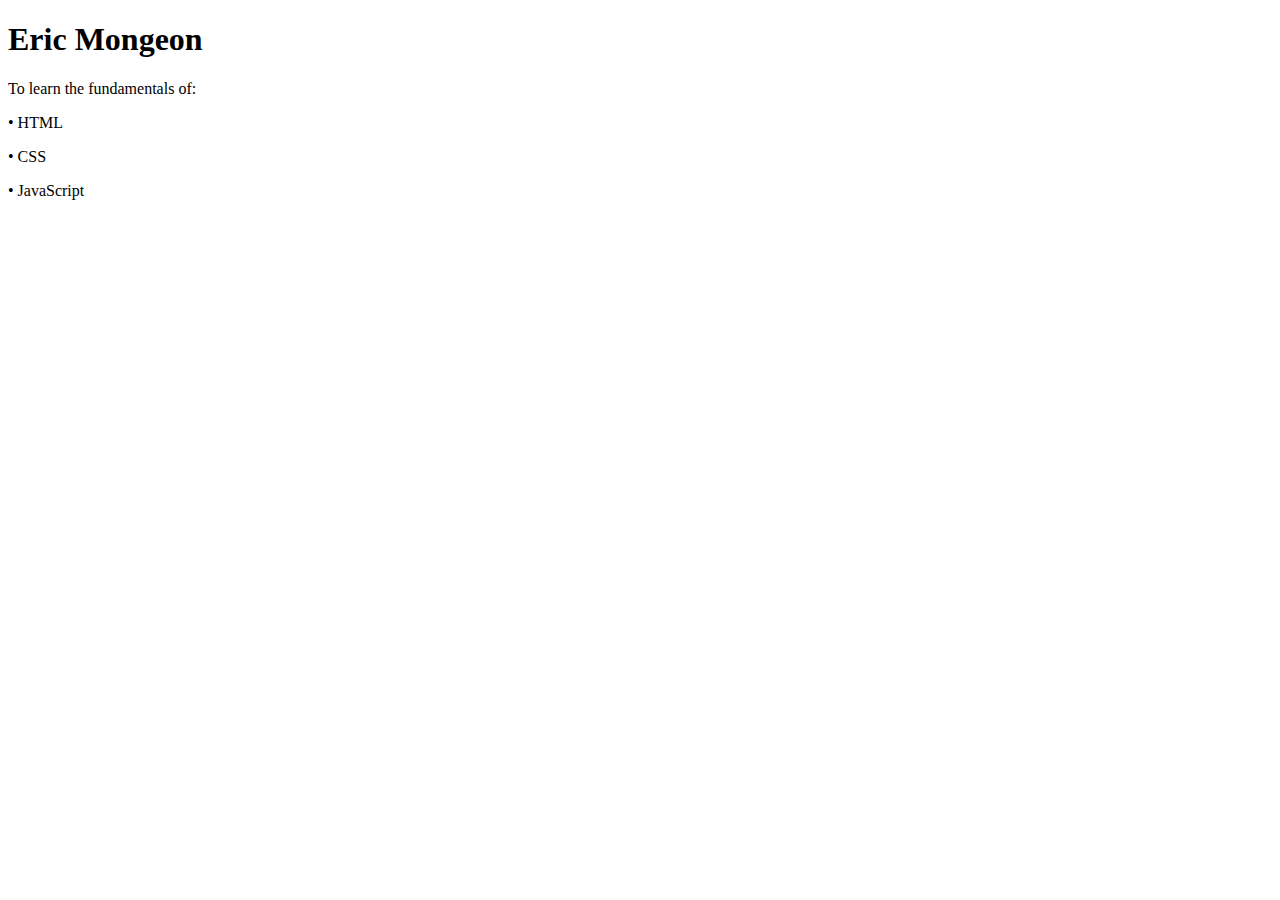
==== 01-intro/index.html @ b78b2112 "updated basic information" ====
<!DOCTYPE HTML>
<html lang="en">
<head>
	<meta charset="UTF-8">
	<title>First Webpage</title>
	<link rel="stylesheet" href="style.css" type="text/css" media="screen" charset="utf-8">
</head>
<body>
	<section id='content'>
	   <h1>Eric Mongeon</h1>
	   <p>To learn the fundamentals of:</p>
		<p>• HTML</p>
		<p>• CSS</p>
		<p>• JavaScript </p>
	</section>
	
</body>
</html>
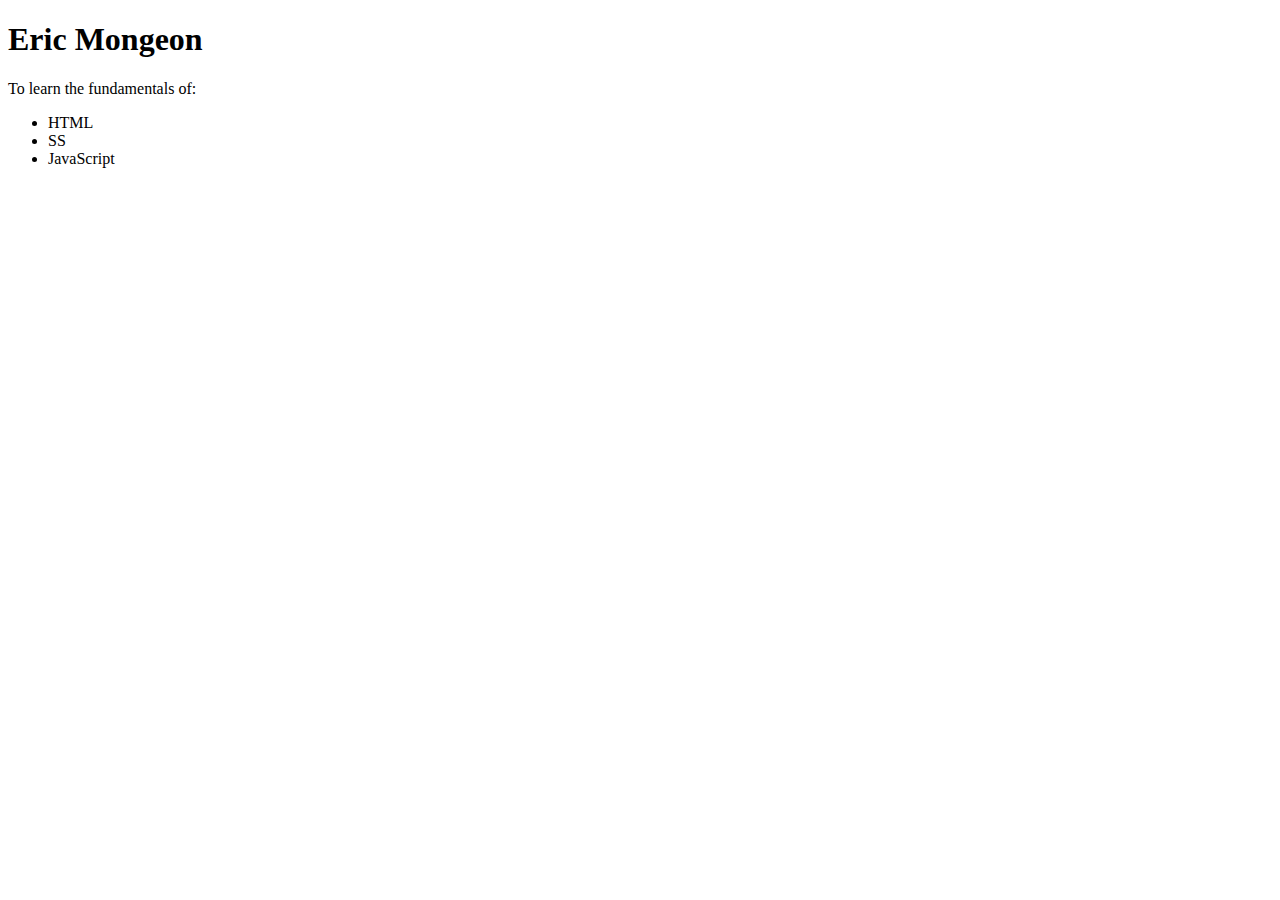
==== commit 0cb68e3f: "Update 01-intro/index.html" ====
--- a/01-intro/index.html
+++ b/01-intro/index.html
@@ -2,16 +2,18 @@
 <html lang="en">
 <head>
 	<meta charset="UTF-8">
-	<title>First Webpage</title>
+	<title>Lesson One</title>
 	<link rel="stylesheet" href="style.css" type="text/css" media="screen" charset="utf-8">
 </head>
 <body>
 	<section id='content'>
 	   <h1>Eric Mongeon</h1>
 	   <p>To learn the fundamentals of:</p>
-		<p>• HTML</p>
-		<p>• CSS</p>
-		<p>• JavaScript </p>
+		<ul>
+		<li>HTML</li>
+		<li>SS</li>
+		<li>JavaScript</li>
+		</ul>
 	</section>
 	
 </body>
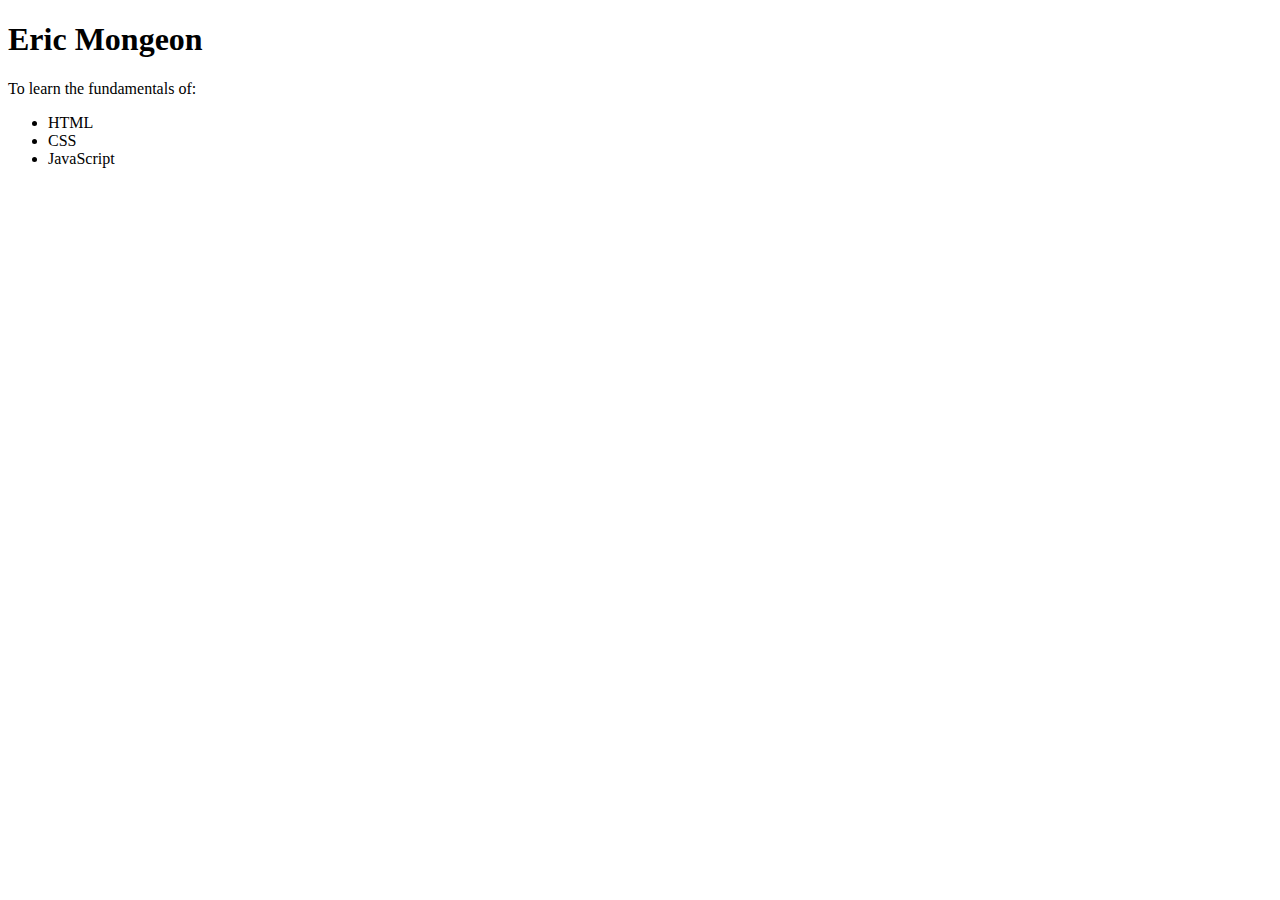
==== commit af16f364: "Update 01-intro/index.html" ====
--- a/01-intro/index.html
+++ b/01-intro/index.html
@@ -11,7 +11,7 @@
 	   <p>To learn the fundamentals of:</p>
 		<ul>
 		<li>HTML</li>
-		<li>SS</li>
+		<li>CSS</li>
 		<li>JavaScript</li>
 		</ul>
 	</section>
